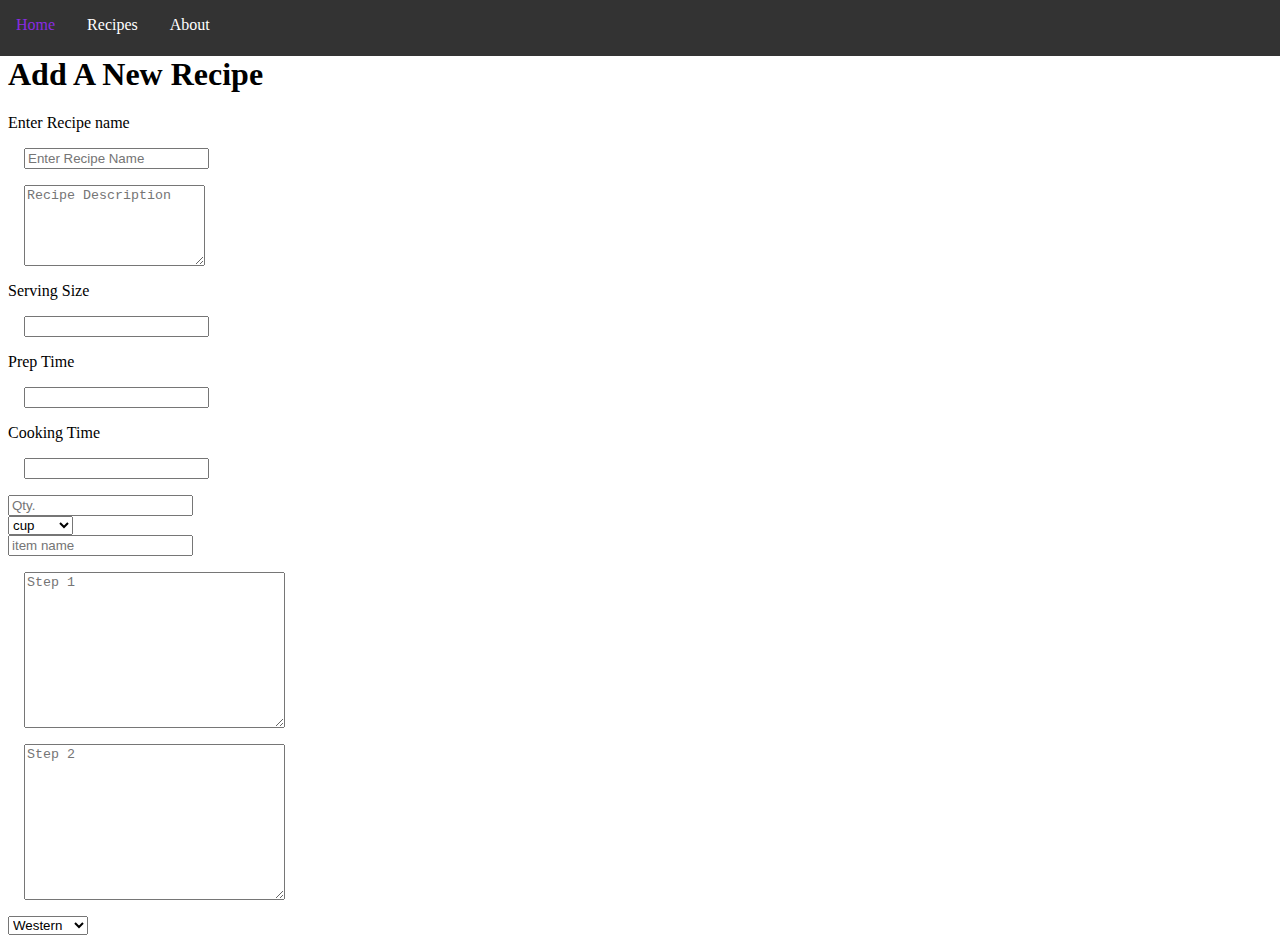
==== index.html @ 4a80aca5 "initial" ====
<!DOCTYPE html>

<html lang="en">
    <head>
        <meta name="viewport" content="width=device-width, initial-scale=1">
        <meta charset="utf-8">
        <title>Pocholo's Recipes</title>

        <!-- CSS files -->
        <link rel="stylesheet" href="css/main.css">
        
    </head>

    <body>

        <div class="navbar">
            <ul>
                <li><a href="">Home</a></li>
                <li><a href="">Recipes</a></li>
                <li><a href="">About</a></li>
            </ul>
        </div>

        <h1>Add A New Recipe</h1>  

        <form action="">

            <label for="recipeName">Enter Recipe name</label>
            <input type="text" id="recipeName" name="recipeName" placeholder="Enter Recipe Name">
            
            <textarea rows="5" name="recipeDesc" placeholder="Recipe Description"></textarea>
            
            <label for="servingSize">Serving Size</label>
            <input type="text" id="servingSize" name="servingSize">
            
            <label for="prepTime">Prep Time</label>
            <input type="number" id="prepTime" name="prepTime">
            
            <label for="cookTime">Cooking Time</label>
            <input type="number" name="cookTime" id="cookTime">

            <div class="inline-form">
                <input type="number" id="ingr1_quantity" name="ingr1_quantity" placeholder="Qty.">
                <select name="ingr1_measurement" id="ingr1_measurement">
                    <option value="cup">cup</option>
                    <option value="ml">ml</option>
                    <option value="litre">litre</option>
                    <option value="spoon">spoon</option>
                    <option value="tspoon">tspoon</option>
                    <option value="galoon">galloon</option>
                </select>

                <input type="text" id="ingr1_name" name="ingr1_name" placeholder="item name">

            </div>

            <textarea name="" id="" cols="30" rows="10" placeholder="Step 1"></textarea>
            <textarea name="" id="" cols="30" rows="10" placeholder="Step 2"></textarea>

            <select name="cuisine" id="cuisine">
                <option value="Western">Western</option>
                <option value="European">European</option>
                <option value="Asian">Asian</option>
            </select>

        </form>


        
    </body>
    
</html>
---- css/main.css ----
.navbar ul {
  list-style-type: none;
  margin: 0;
  padding: 0;
  overflow: hidden;
  background-color: #333;
  position: fixed;
  top: 0;
  left: 0;
  width: 100%;
  height: 3.5rem;
}
.navbar li {
  float: left;
}
.navbar li a {
  display: block;
  color: white;
  text-align: center;
  padding: 1rem 1rem;
  text-decoration: none;
}
.navbar li a:hover {
  color: blueviolet;
}

body {
  margin-top: 3.5rem;
}

label {
  display: block;
}

input {
  margin: 1rem;
  display: block;
}

textarea {
  display: block;
  margin: 1rem;
  resize: vertical;
}

select {
  display: block;
}

.inline-form label {
  display: inline;
  margin: 0;
}
.inline-form input {
  display: inline;
  margin: 0;
}
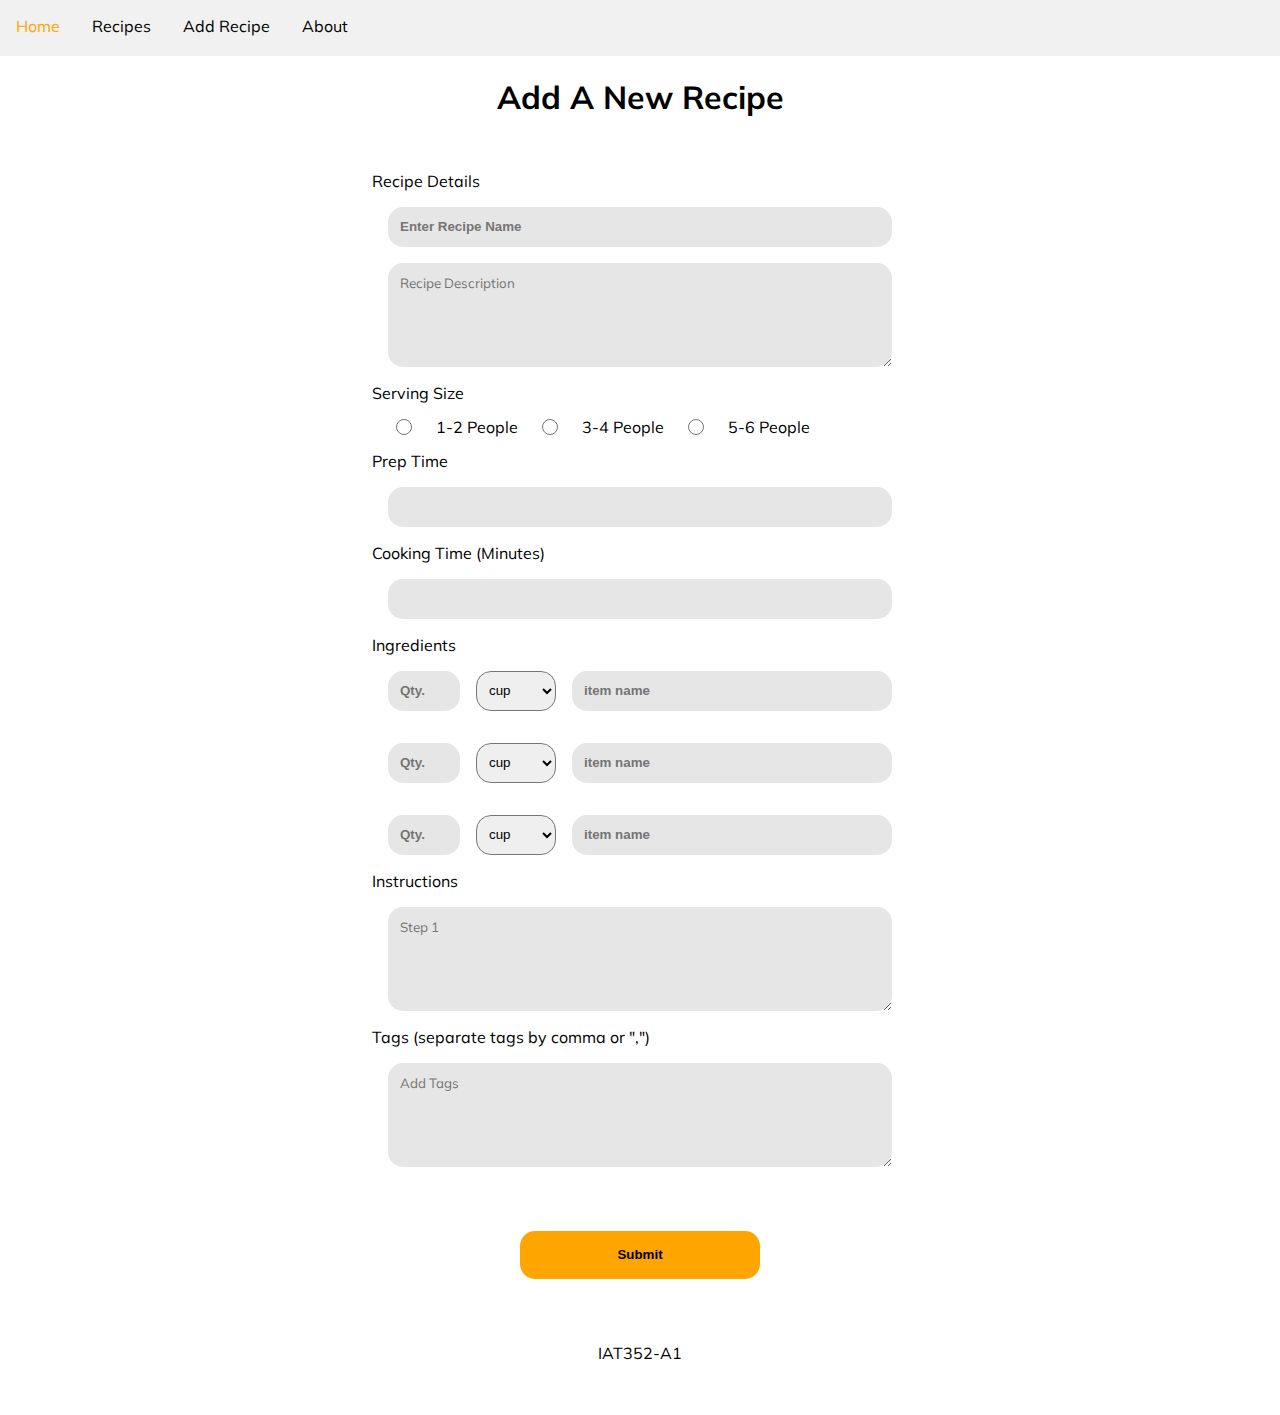
==== commit f4fc65cf: "css styling" ====
--- a/index.html
+++ b/index.html
@@ -8,6 +8,9 @@
 
         <!-- CSS files -->
         <link rel="stylesheet" href="css/main.css">
+        <link rel="preconnect" href="https://fonts.googleapis.com">
+        <link rel="preconnect" href="https://fonts.gstatic.com" crossorigin>
+        <link href="https://fonts.googleapis.com/css2?family=Mulish:wght@300;600&display=swap" rel="stylesheet">
         
     </head>
 
@@ -17,54 +20,95 @@
             <ul>
                 <li><a href="">Home</a></li>
                 <li><a href="">Recipes</a></li>
+                <li><a href="">Add Recipe</a></li>
                 <li><a href="">About</a></li>
             </ul>
         </div>
 
-        <h1>Add A New Recipe</h1>  
+        <div class="flex-container justify-center align-center">
 
-        <form action="">
+            <h1>Add A New Recipe</h1>  
 
-            <label for="recipeName">Enter Recipe name</label>
-            <input type="text" id="recipeName" name="recipeName" placeholder="Enter Recipe Name">
+            <form action="">
+                <label for="recipeName">Recipe Details</label>
+                <input type="text" id="recipeName" name="recipeName" placeholder="Enter Recipe Name">
             
-            <textarea rows="5" name="recipeDesc" placeholder="Recipe Description"></textarea>
+                <textarea rows="5" name="recipeDesc" placeholder="Recipe Description"></textarea>
             
-            <label for="servingSize">Serving Size</label>
-            <input type="text" id="servingSize" name="servingSize">
+                <label for="">Serving Size</label>
+
+                <div class="serving-container">
+                    <input type="radio" id="serving1" name="servingSize" value="1">
+                    <label for="serving1">1-2 People</label>
+                    <input type="radio" id="serving2" name="servingSize" value="2">
+                    <label for="serving2">3-4 People</label>
+                    <input type="radio" id="serving3" name="servingSize" value="3">
+                    <label for="serving3">5-6 People</label>
+                </div>
+
+                <label for="prepTime">Prep Time</label>
+                <input type="number" id="prepTime" name="prepTime">
             
-            <label for="prepTime">Prep Time</label>
-            <input type="number" id="prepTime" name="prepTime">
-            
-            <label for="cookTime">Cooking Time</label>
-            <input type="number" name="cookTime" id="cookTime">
+                <label for="cookTime">Cooking Time (Minutes)</label>
+                <input type="number" name="cookTime" id="cookTime">
 
-            <div class="inline-form">
-                <input type="number" id="ingr1_quantity" name="ingr1_quantity" placeholder="Qty.">
-                <select name="ingr1_measurement" id="ingr1_measurement">
-                    <option value="cup">cup</option>
-                    <option value="ml">ml</option>
-                    <option value="litre">litre</option>
-                    <option value="spoon">spoon</option>
-                    <option value="tspoon">tspoon</option>
-                    <option value="galoon">galloon</option>
-                </select>
+                <!-- Ingredients -->
+                <label for="ingr1_measurement">Ingredients</label>
+                <div class="ingredient-container">
+                    <input class="no-mr smaller" type="text" id="ingr_1_quantity" name="ingr_1_quantity" placeholder="Qty.">
+                    <select class="no-mr" name="ingr1_measurement" id="ingr1_measurement">
+                        <option value="cup">cup</option>
+                        <option value="ml">ml</option>
+                        <option value="litre">litre</option>
+                        <option value="spoon">spoon</option>
+                        <option value="tspoon">tspoon</option>
+                        <option value="galoon">galloon</option>
+                    </select>
+                    <input class="bigger" type="text" id="ingr1_name" name="ingr1_name" placeholder="item name">
+                </div> 
+                
+                <div class="ingredient-container">
+                    <input class="no-mr smaller" type="text" id="ingr_2_quantity" name="ingr_2_quantity" placeholder="Qty.">
+                    <select class="no-mr" name="ingr2_measurement" id="ingr1_measurement">
+                        <option value="cup">cup</option>
+                        <option value="ml">ml</option>
+                        <option value="litre">litre</option>
+                        <option value="spoon">spoon</option>
+                        <option value="tspoon">tspoon</option>
+                        <option value="galoon">galloon</option>
+                    </select>
+                    <input class="bigger" type="text" id="ingr2_name" name="ingr2_name" placeholder="item name">
+                </div> 
 
-                <input type="text" id="ingr1_name" name="ingr1_name" placeholder="item name">
+                <div class="ingredient-container">
+                    <input class="no-mr smaller" type="text" id="ingr_3_quantity" name="ingr_3_quantity" placeholder="Qty.">
+                    <select class="no-mr" name="ingr1_measurement" id="ingr1_measurement">
+                        <option value="cup">cup</option>
+                        <option value="ml">ml</option>
+                        <option value="litre">litre</option>
+                        <option value="spoon">spoon</option>
+                        <option value="tspoon">tspoon</option>
+                        <option value="gallon">galloon</option>
+                    </select>
+                    <input class="bigger" type="text" id="ingr_3_name" name="ingr_3_name" placeholder="item name">
+                </div> 
 
+                <label for="instructions">Instructions</label>
+                <textarea name="instructions" id="instructions" placeholder="Step 1"></textarea>
+
+                <label for="">Tags (separate tags by comma or ",")</label>
+                <textarea name="" id="" placeholder="Add Tags"></textarea>
+                
+            </form>
+
+            <input type="submit">
+        </div>
+
+        <div class="foot">
+            <div class="flex-container justify-center align-center">
+                <p>IAT352-A1</p>
             </div>
-
-            <textarea name="" id="" cols="30" rows="10" placeholder="Step 1"></textarea>
-            <textarea name="" id="" cols="30" rows="10" placeholder="Step 2"></textarea>
-
-            <select name="cuisine" id="cuisine">
-                <option value="Western">Western</option>
-                <option value="European">European</option>
-                <option value="Asian">Asian</option>
-            </select>
-
-        </form>
-
+        </div>
 
         
     </body>
--- a/css/main.css
+++ b/css/main.css
@@ -3,7 +3,7 @@
   margin: 0;
   padding: 0;
   overflow: hidden;
-  background-color: #333;
+  background-color: rgb(241, 241, 241);
   position: fixed;
   top: 0;
   left: 0;
@@ -15,17 +15,25 @@
 }
 .navbar li a {
   display: block;
-  color: white;
+  color: black;
   text-align: center;
   padding: 1rem 1rem;
   text-decoration: none;
 }
 .navbar li a:hover {
-  color: blueviolet;
+  color: orange;
+}
+
+.foot {
+  width: 100%;
+  height: 5rem;
+  position: relative;
+  bottom: 0;
 }
 
 body {
   margin-top: 3.5rem;
+  font-family: "Mulish";
 }
 
 label {
@@ -34,17 +42,55 @@
 
 input {
   margin: 1rem;
+  padding: 0.75rem;
   display: block;
+  width: 30rem;
+  background-color: rgb(230, 230, 230);
+  border: 3px hidden orange;
+  border-radius: 15px;
+  height: 1rem;
+  font-weight: 600;
+}
+input:focus {
+  background-color: white;
+  outline: 3px solid orange;
+}
+input:focus::placeholder {
+  color: transparent;
+}
+
+input[type=submit] {
+  width: 15rem;
+  height: 3rem;
+  background-color: orange;
 }
 
 textarea {
   display: block;
+  padding: 0.75rem;
+  min-height: 5rem;
   margin: 1rem;
+  border: 3px hidden orange;
+  border-radius: 15px;
+  background-color: rgb(230, 230, 230);
   resize: vertical;
+  width: 30rem;
+  font-family: "Mulish";
+  color: black;
+}
+textarea:focus {
+  background-color: white;
+  outline: 3px solid orange;
+}
+textarea:focus::placeholder {
+  color: transparent;
 }
 
 select {
   display: block;
+  margin: 1rem;
+  padding: 0.5rem;
+  border-radius: 15px;
 }
 
 .inline-form label {
@@ -54,4 +100,78 @@
 .inline-form input {
   display: inline;
   margin: 0;
+}
+
+.flex-container {
+  display: flex;
+  gap: 2rem;
+  margin-top: 2rem;
+  flex-direction: column;
+}
+
+.justify-center {
+  justify-content: center;
+}
+
+.align-center {
+  align-items: center;
+}
+
+.padding-medium {
+  padding: 3rem;
+}
+
+.no-gap {
+  gap: 0;
+}
+
+.item-grow-1 {
+  flex-grow: 0;
+}
+
+.item-grow-2 {
+  flex-grow: 2;
+}
+
+.item-shrink-1 {
+  flex-shrink: 1;
+}
+
+.item-shrink-2 {
+  flex-shrink: 2;
+}
+
+.no-mr {
+  margin-right: 0;
+}
+
+.no-ml {
+  margin-left: 0;
+}
+
+.ingredient-container {
+  display: flex;
+  gap: 0;
+  flex-direction: row;
+}
+.ingredient-container select {
+  width: 5rem;
+}
+
+.smaller {
+  width: 3rem;
+}
+
+.bigger {
+  width: 100%;
+}
+
+.serving-container {
+  display: flex;
+  gap: 0;
+  flex-direction: row;
+  align-items: center;
+}
+.serving-container input[type=radio] {
+  width: 2rem;
 }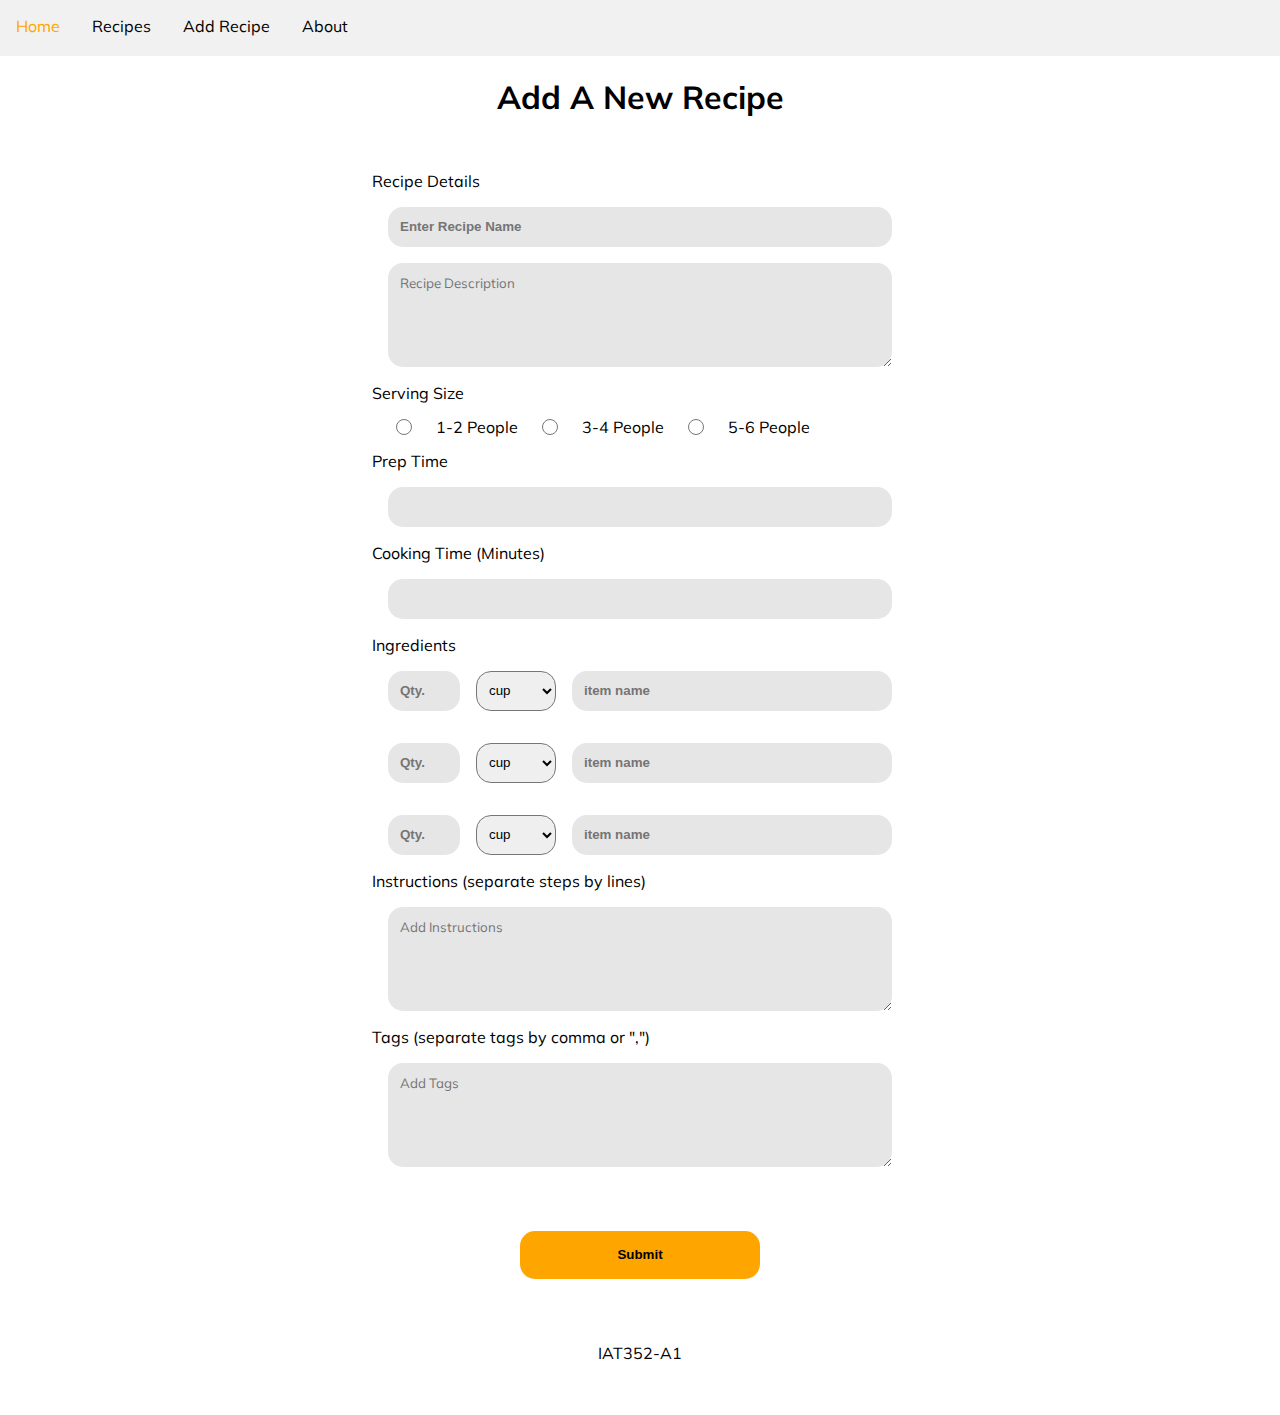
==== commit bdc30876: "update label" ====
--- a/index.html
+++ b/index.html
@@ -93,8 +93,8 @@
                     <input class="bigger" type="text" id="ingr_3_name" name="ingr_3_name" placeholder="item name">
                 </div> 
 
-                <label for="instructions">Instructions</label>
-                <textarea name="instructions" id="instructions" placeholder="Step 1"></textarea>
+                <label for="instructions">Instructions (separate steps by lines)</label>
+                <textarea name="instructions" id="instructions" placeholder="Add Instructions"></textarea>
 
                 <label for="">Tags (separate tags by comma or ",")</label>
                 <textarea name="" id="" placeholder="Add Tags"></textarea>
